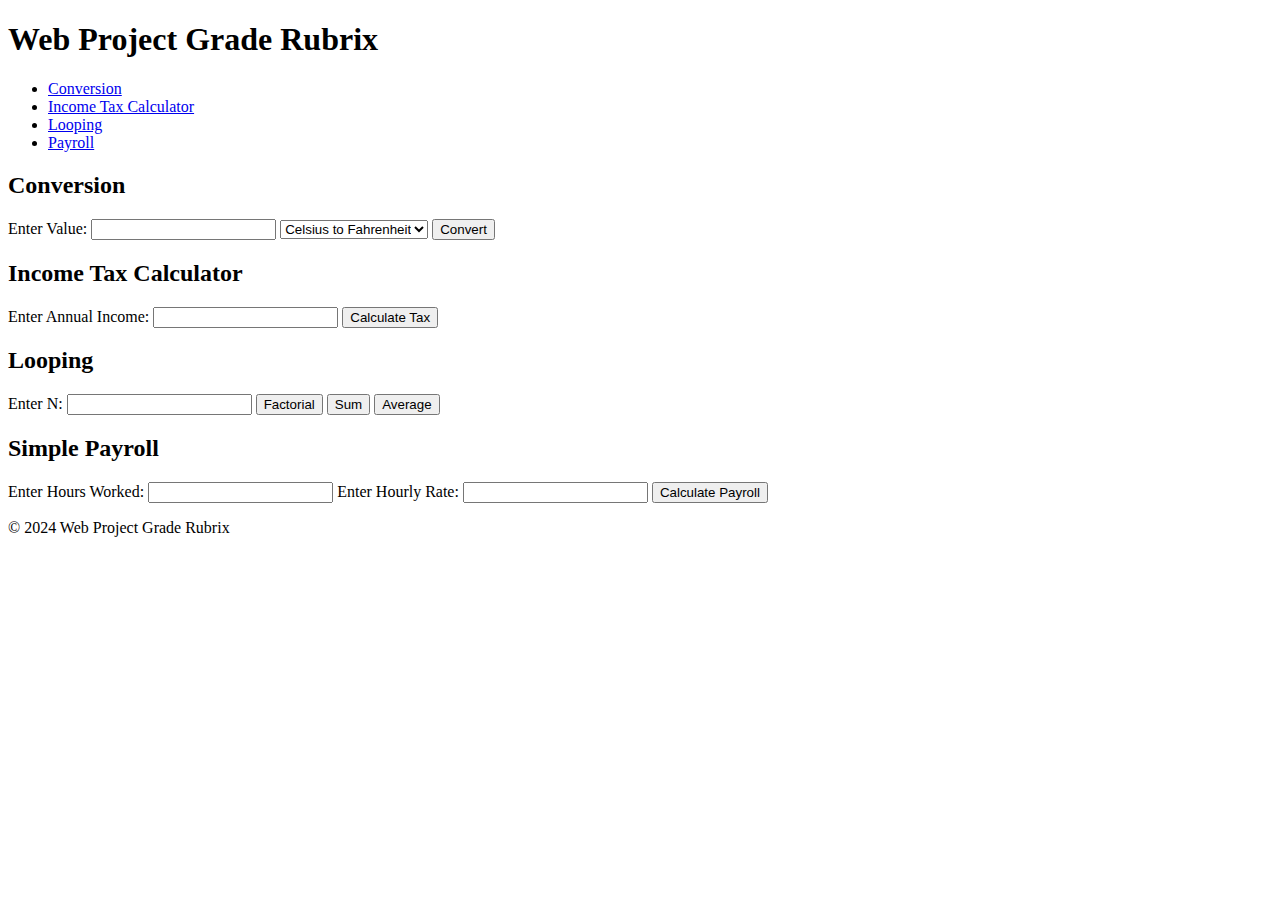
==== index.html @ 66b42f7c "Create index.html" ====
<!DOCTYPE html>
<html lang="en">

<head>
    <meta charset="UTF-8">
    <meta name="viewport" content="width=device-width, initial-scale=1.0">
    <title>Web Project Grade Rubrix</title>
    <link rel="stylesheet" href="css/styles.css">
</head>

<body>
    <header class="main-header">
        <h1>Web Project Grade Rubrix</h1>
        <nav>
            <ul class="nav-links">
                <li><a href="#conversion">Conversion</a></li>
                <li><a href="#tax-calculator">Income Tax Calculator</a></li>
                <li><a href="#loops">Looping</a></li>
                <li><a href="#payroll">Payroll</a></li>
            </ul>
        </nav>
    </header>

    <main>
        <section id="conversion">
            <h2>Conversion</h2>
            <form id="conversion-form">
                <label for="value">Enter Value:</label>
                <input type="number" id="value" name="value">

                <select id="conversion-type">
                    <option value="c-to-f">Celsius to Fahrenheit</option>
                    <option value="f-to-c">Fahrenheit to Celsius</option>
                    <option value="m-to-ft">Meters to Feet</option>
                    <option value="ft-to-m">Feet to Meters</option>
                </select>

                <button type="button" id="convert-btn">Convert</button>
            </form>
            <p id="conversion-result"></p>
        </section>

        <section id="tax-calculator">
            <h2>Income Tax Calculator</h2>
            <form id="tax-form">
                <label for="income">Enter Annual Income:</label>
                <input type="number" id="income" name="income">
                <button type="button" id="calculate-tax">Calculate Tax</button>
            </form>
            <p id="tax-result"></p>
        </section>

        <section id="loops">
            <h2>Looping</h2>
            <form id="loops-form">
                <label for="number">Enter N:</label>
                <input type="number" id="number" name="number">
                <button type="button" id="factorial-btn">Factorial</button>
                <button type="button" id="sum-btn">Sum</button>
                <button type="button" id="average-btn">Average</button>
            </form>
            <p id="loops-result"></p>
        </section>

        <section id="payroll">
            <h2>Simple Payroll</h2>
            <form id="payroll-form">
                <label for="hours">Enter Hours Worked:</label>
                <input type="number" id="hours" name="hours">

                <label for="rate">Enter Hourly Rate:</label>
                <input type="number" id="rate" name="rate">

                <button type="button" id="calculate-payroll">Calculate Payroll</button>
            </form>
            <p id="payroll-result"></p>
        </section>
    </main>

    <footer>
        <p>&copy; 2024 Web Project Grade Rubrix</p>
    </footer>

    <script src="js/conversion.js"></script>
    <script src="js/tax_calculator.js"></script>
    <script src="js/loops.js"></script>
    <script src="js/payroll.js"></script>
</body>

</html>
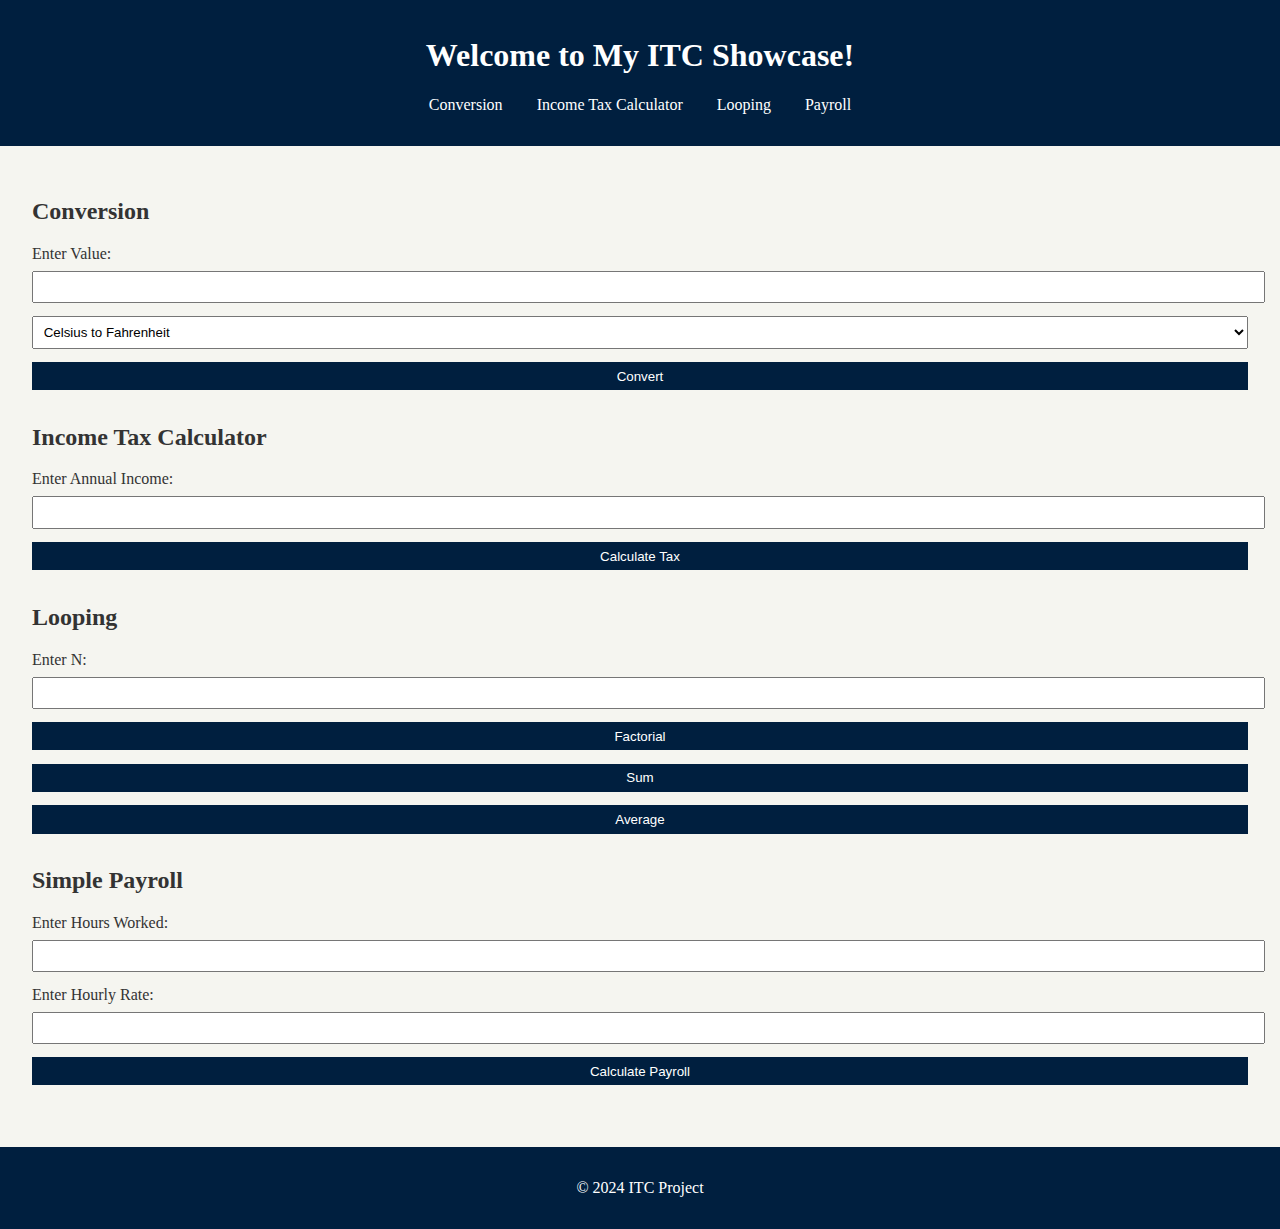
==== commit f2a10ce4: "Update index.html" ====
--- a/index.html
+++ b/index.html
@@ -10,7 +10,7 @@
 
 <body>
     <header class="main-header">
-        <h1>Web Project Grade Rubrix</h1>
+        <h1>Welcome to My ITC Showcase!</h1>
         <nav>
             <ul class="nav-links">
                 <li><a href="#conversion">Conversion</a></li>
@@ -78,7 +78,7 @@
     </main>
 
     <footer>
-        <p>&copy; 2024 Web Project Grade Rubrix</p>
+        <p>&copy; 2024 ITC Project</p>
     </footer>
 
     <script src="js/conversion.js"></script>
--- a/css/styles.css
+++ b/css/styles.css
@@ -0,0 +1,69 @@
+body {
+    font-family: "Georgia", serif;
+    background-color: #f5f5f0;
+    color: #333;
+    margin: 0;
+    padding: 0;
+}
+
+header {
+    background-color: #001f3f;
+    color: #fff;
+    padding: 1em;
+    text-align: center;
+}
+
+nav ul {
+    list-style: none;
+    padding: 0;
+}
+
+nav ul li {
+    display: inline;
+    margin: 0 15px;
+}
+
+nav ul li a {
+    color: #fff;
+    text-decoration: none;
+}
+
+main {
+    padding: 2em;
+}
+
+form {
+    margin: 1em 0;
+}
+
+form label {
+    display: block;
+    margin-bottom: 0.5em;
+}
+
+form input,
+form select,
+form button {
+    margin-bottom: 1em;
+    padding: 0.5em;
+    width: 100%;
+}
+
+button {
+    background-color: #001f3f;
+    color: #fff;
+    border: none;
+    padding: 0.75em 1.5em;
+    cursor: pointer;
+}
+
+button:hover {
+    background-color: #003366;
+}
+
+footer {
+    text-align: center;
+    padding: 1em;
+    background-color: #001f3f;
+    color: #fff;
+}
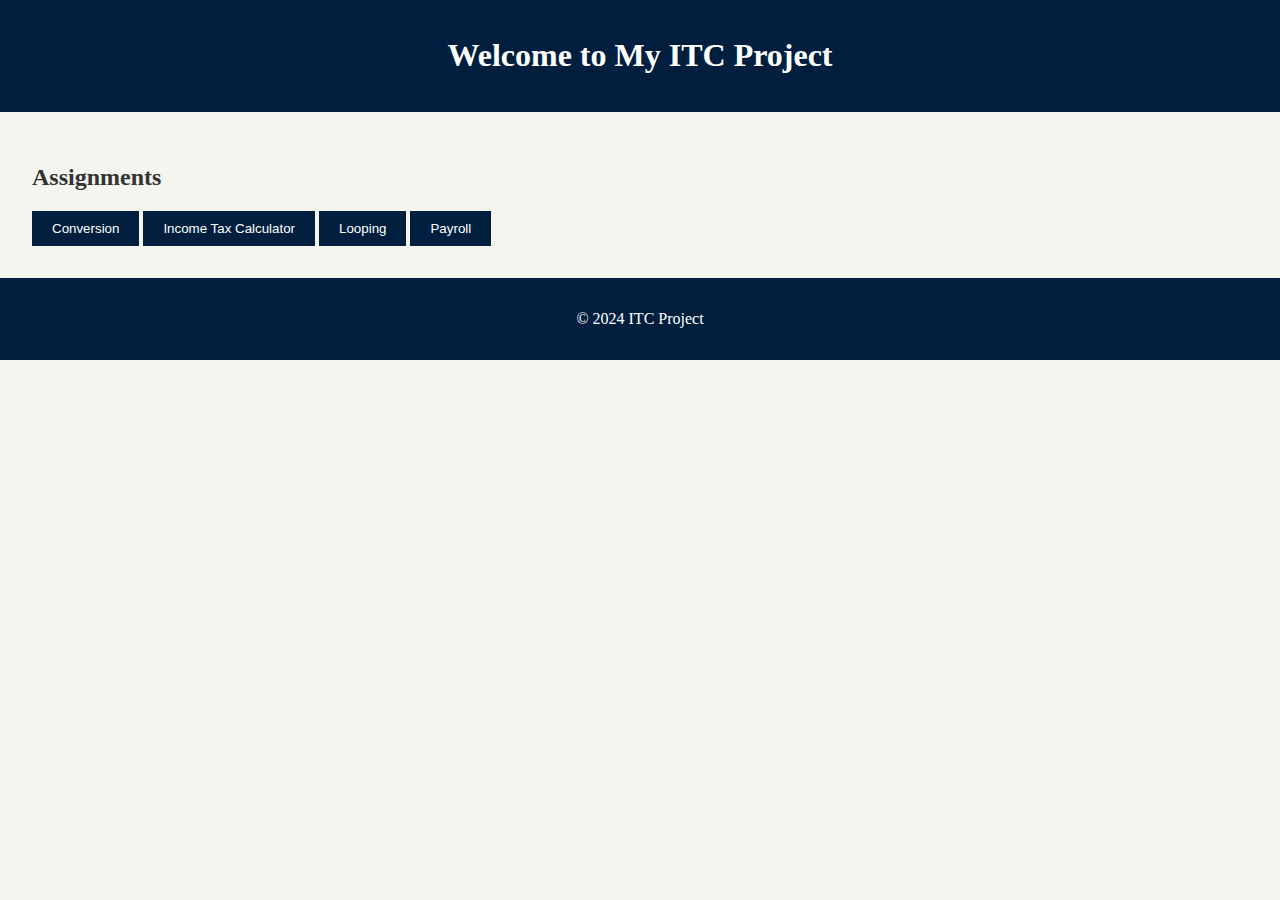
==== commit 1c03a67c: "Update index.html" ====
--- a/index.html
+++ b/index.html
@@ -4,87 +4,30 @@
 <head>
     <meta charset="UTF-8">
     <meta name="viewport" content="width=device-width, initial-scale=1.0">
-    <title>Web Project Grade Rubrix</title>
+    <title>Havenster Lim ITC Project</title>
     <link rel="stylesheet" href="css/styles.css">
 </head>
 
 <body>
     <header class="main-header">
-        <h1>Welcome to My ITC Showcase!</h1>
-        <nav>
-            <ul class="nav-links">
-                <li><a href="#conversion">Conversion</a></li>
-                <li><a href="#tax-calculator">Income Tax Calculator</a></li>
-                <li><a href="#loops">Looping</a></li>
-                <li><a href="#payroll">Payroll</a></li>
-            </ul>
-        </nav>
+        <h1>Welcome to My ITC Project</h1>
     </header>
 
     <main>
-        <section id="conversion">
-            <h2>Conversion</h2>
-            <form id="conversion-form">
-                <label for="value">Enter Value:</label>
-                <input type="number" id="value" name="value">
-
-                <select id="conversion-type">
-                    <option value="c-to-f">Celsius to Fahrenheit</option>
-                    <option value="f-to-c">Fahrenheit to Celsius</option>
-                    <option value="m-to-ft">Meters to Feet</option>
-                    <option value="ft-to-m">Feet to Meters</option>
-                </select>
-
-                <button type="button" id="convert-btn">Convert</button>
-            </form>
-            <p id="conversion-result"></p>
-        </section>
-
-        <section id="tax-calculator">
-            <h2>Income Tax Calculator</h2>
-            <form id="tax-form">
-                <label for="income">Enter Annual Income:</label>
-                <input type="number" id="income" name="income">
-                <button type="button" id="calculate-tax">Calculate Tax</button>
-            </form>
-            <p id="tax-result"></p>
-        </section>
-
-        <section id="loops">
-            <h2>Looping</h2>
-            <form id="loops-form">
-                <label for="number">Enter N:</label>
-                <input type="number" id="number" name="number">
-                <button type="button" id="factorial-btn">Factorial</button>
-                <button type="button" id="sum-btn">Sum</button>
-                <button type="button" id="average-btn">Average</button>
-            </form>
-            <p id="loops-result"></p>
-        </section>
-
-        <section id="payroll">
-            <h2>Simple Payroll</h2>
-            <form id="payroll-form">
-                <label for="hours">Enter Hours Worked:</label>
-                <input type="number" id="hours" name="hours">
-
-                <label for="rate">Enter Hourly Rate:</label>
-                <input type="number" id="rate" name="rate">
-
-                <button type="button" id="calculate-payroll">Calculate Payroll</button>
-            </form>
-            <p id="payroll-result"></p>
+        <section id="home">
+            <h2>Assignments</h2>
+            <div class="assignments">
+                <button onclick="location.href='conversion.html'">Conversion</button>
+                <button onclick="location.href='tax_calculator.html'">Income Tax Calculator</button>
+                <button onclick="location.href='loops.html'">Looping</button>
+                <button onclick="location.href='payroll.html'">Payroll</button>
+            </div>
         </section>
     </main>
 
     <footer>
         <p>&copy; 2024 ITC Project</p>
     </footer>
-
-    <script src="js/conversion.js"></script>
-    <script src="js/tax_calculator.js"></script>
-    <script src="js/loops.js"></script>
-    <script src="js/payroll.js"></script>
 </body>
 
 </html>
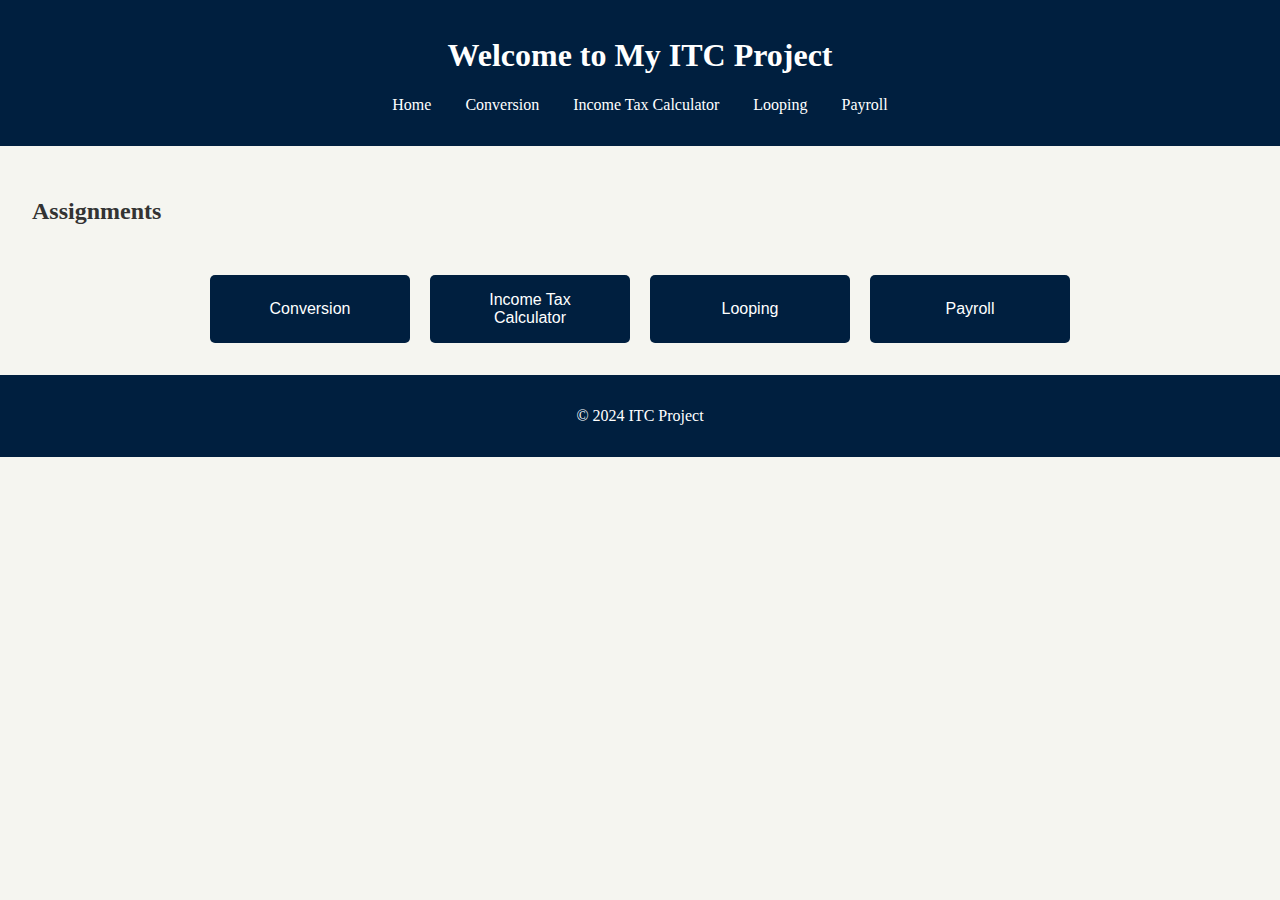
==== commit 70fb341d: "Update index.html" ====
--- a/index.html
+++ b/index.html
@@ -11,6 +11,15 @@
 <body>
     <header class="main-header">
         <h1>Welcome to My ITC Project</h1>
+        <nav>
+            <ul class="nav-links">
+                <li><a href="index.html">Home</a></li>
+                <li><a href="conversion.html">Conversion</a></li>
+                <li><a href="tax_calculator.html">Income Tax Calculator</a></li>
+                <li><a href="loops.html">Looping</a></li>
+                <li><a href="payroll.html">Payroll</a></li>
+            </ul>
+        </nav>
     </header>
 
     <main>
--- a/css/styles.css
+++ b/css/styles.css
@@ -32,6 +32,7 @@
     padding: 2em;
 }
 
+/* Forms */
 form {
     margin: 1em 0;
 }
@@ -49,21 +50,51 @@
     width: 100%;
 }
 
+/* Buttons */
 button {
     background-color: #001f3f;
     color: #fff;
     border: none;
     padding: 0.75em 1.5em;
     cursor: pointer;
+    transition: background-color 0.3s ease;
 }
 
 button:hover {
     background-color: #003366;
 }
 
+/* Footer */
 footer {
     text-align: center;
     padding: 1em;
     background-color: #001f3f;
     color: #fff;
 }
+
+/* Home Page Styles */
+.assignments {
+    display: flex;
+    flex-wrap: wrap;
+    gap: 20px;
+    justify-content: center;
+    margin-top: 50px;
+}
+
+.assignments button {
+    padding: 1em 2em;
+    font-size: 16px;
+    border-radius: 5px;
+    width: 200px;
+    text-align: center;
+    background-color: #001f3f;
+    color: #fff;
+    border: none;
+    cursor: pointer;
+    transition: transform 0.2s, background-color 0.3s ease;
+}
+
+.assignments button:hover {
+    background-color: #003366;
+    transform: scale(1.05);
+}
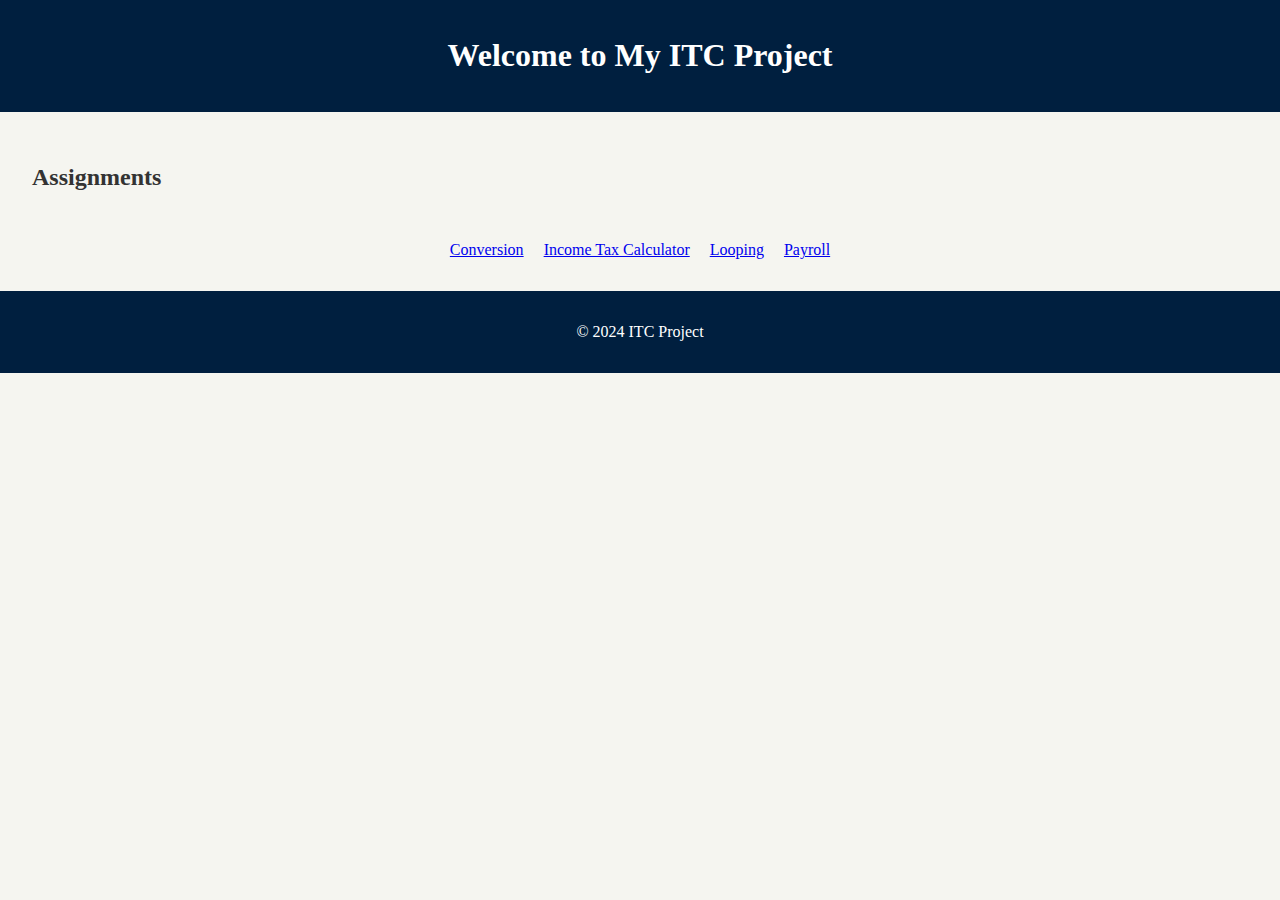
==== commit 4dce8a36: "Update index.html" ====
--- a/index.html
+++ b/index.html
@@ -11,25 +11,16 @@
 <body>
     <header class="main-header">
         <h1>Welcome to My ITC Project</h1>
-        <nav>
-            <ul class="nav-links">
-                <li><a href="index.html">Home</a></li>
-                <li><a href="conversion.html">Conversion</a></li>
-                <li><a href="tax_calculator.html">Income Tax Calculator</a></li>
-                <li><a href="loops.html">Looping</a></li>
-                <li><a href="payroll.html">Payroll</a></li>
-            </ul>
-        </nav>
     </header>
 
     <main>
         <section id="home">
             <h2>Assignments</h2>
             <div class="assignments">
-                <button onclick="location.href='conversion.html'">Conversion</button>
-                <button onclick="location.href='tax_calculator.html'">Income Tax Calculator</button>
-                <button onclick="location.href='loops.html'">Looping</button>
-                <button onclick="location.href='payroll.html'">Payroll</button>
+                <a href="conversion.html" class="assignment-button">Conversion</a>
+                <a href="tax_calculator.html" class="assignment-button">Income Tax Calculator</a>
+                <a href="loops.html" class="assignment-button">Looping</a>
+                <a href="payroll.html" class="assignment-button">Payroll</a>
             </div>
         </section>
     </main>
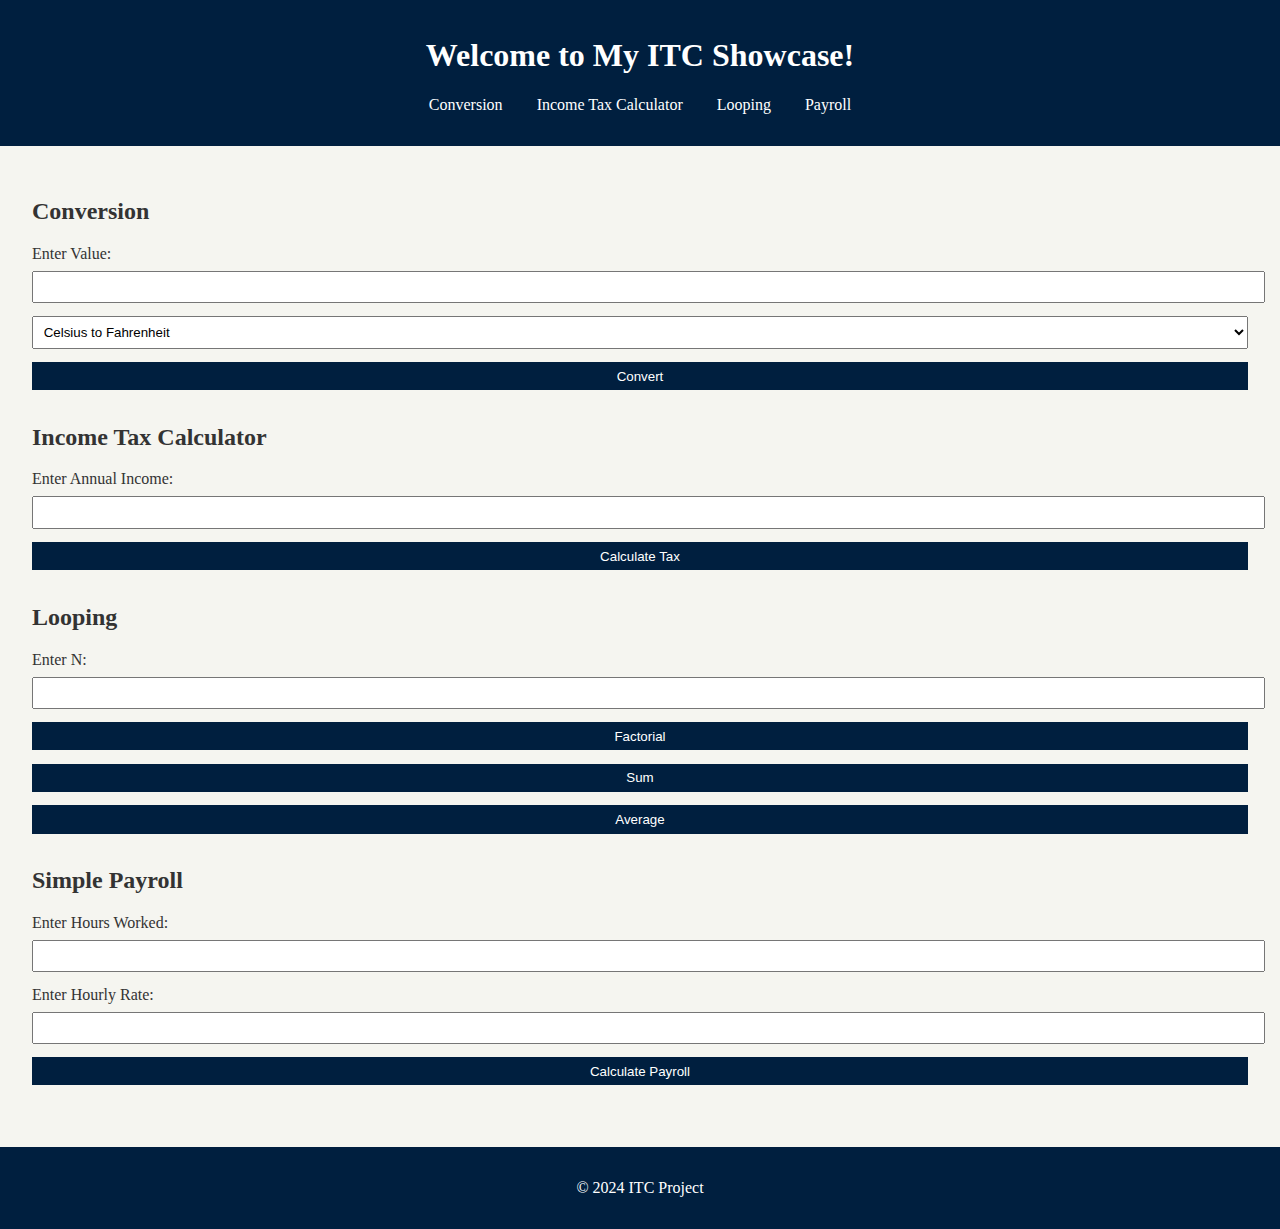
==== commit 500c3cf3: "Update index.html" ====
--- a/index.html
+++ b/index.html
@@ -10,24 +10,81 @@
 
 <body>
     <header class="main-header">
-        <h1>Welcome to My ITC Project</h1>
+        <h1>Welcome to My ITC Showcase!</h1>
+        <nav>
+            <ul class="nav-links">
+                <li><a href="#conversion">Conversion</a></li>
+                <li><a href="#tax-calculator">Income Tax Calculator</a></li>
+                <li><a href="#loops">Looping</a></li>
+                <li><a href="#payroll">Payroll</a></li>
+            </ul>
+        </nav>
     </header>
 
     <main>
-        <section id="home">
-            <h2>Assignments</h2>
-            <div class="assignments">
-                <a href="conversion.html" class="assignment-button">Conversion</a>
-                <a href="tax_calculator.html" class="assignment-button">Income Tax Calculator</a>
-                <a href="loops.html" class="assignment-button">Looping</a>
-                <a href="payroll.html" class="assignment-button">Payroll</a>
-            </div>
+        <section id="conversion">
+            <h2>Conversion</h2>
+            <form id="conversion-form">
+                <label for="value">Enter Value:</label>
+                <input type="number" id="value" name="value">
+
+                <select id="conversion-type">
+                    <option value="c-to-f">Celsius to Fahrenheit</option>
+                    <option value="f-to-c">Fahrenheit to Celsius</option>
+                    <option value="m-to-ft">Meters to Feet</option>
+                    <option value="ft-to-m">Feet to Meters</option>
+                </select>
+
+                <button type="button" id="convert-btn">Convert</button>
+            </form>
+            <p id="conversion-result"></p>
+        </section>
+
+        <section id="tax-calculator">
+            <h2>Income Tax Calculator</h2>
+            <form id="tax-form">
+                <label for="income">Enter Annual Income:</label>
+                <input type="number" id="income" name="income">
+                <button type="button" id="calculate-tax">Calculate Tax</button>
+            </form>
+            <p id="tax-result"></p>
+        </section>
+
+        <section id="loops">
+            <h2>Looping</h2>
+            <form id="loops-form">
+                <label for="number">Enter N:</label>
+                <input type="number" id="number" name="number">
+                <button type="button" id="factorial-btn">Factorial</button>
+                <button type="button" id="sum-btn">Sum</button>
+                <button type="button" id="average-btn">Average</button>
+            </form>
+            <p id="loops-result"></p>
+        </section>
+
+        <section id="payroll">
+            <h2>Simple Payroll</h2>
+            <form id="payroll-form">
+                <label for="hours">Enter Hours Worked:</label>
+                <input type="number" id="hours" name="hours">
+
+                <label for="rate">Enter Hourly Rate:</label>
+                <input type="number" id="rate" name="rate">
+
+                <button type="button" id="calculate-payroll">Calculate Payroll</button>
+            </form>
+            <p id="payroll-result"></p>
         </section>
     </main>
 
     <footer>
         <p>&copy; 2024 ITC Project</p>
     </footer>
+
+    <script src="js/conversion.js"></script>
+    <script src="js/tax_calculator.js"></script>
+    <script src="js/loops.js"></script>
+    <script src="js/payroll.js"></script>
 </body>
 
 </html>
